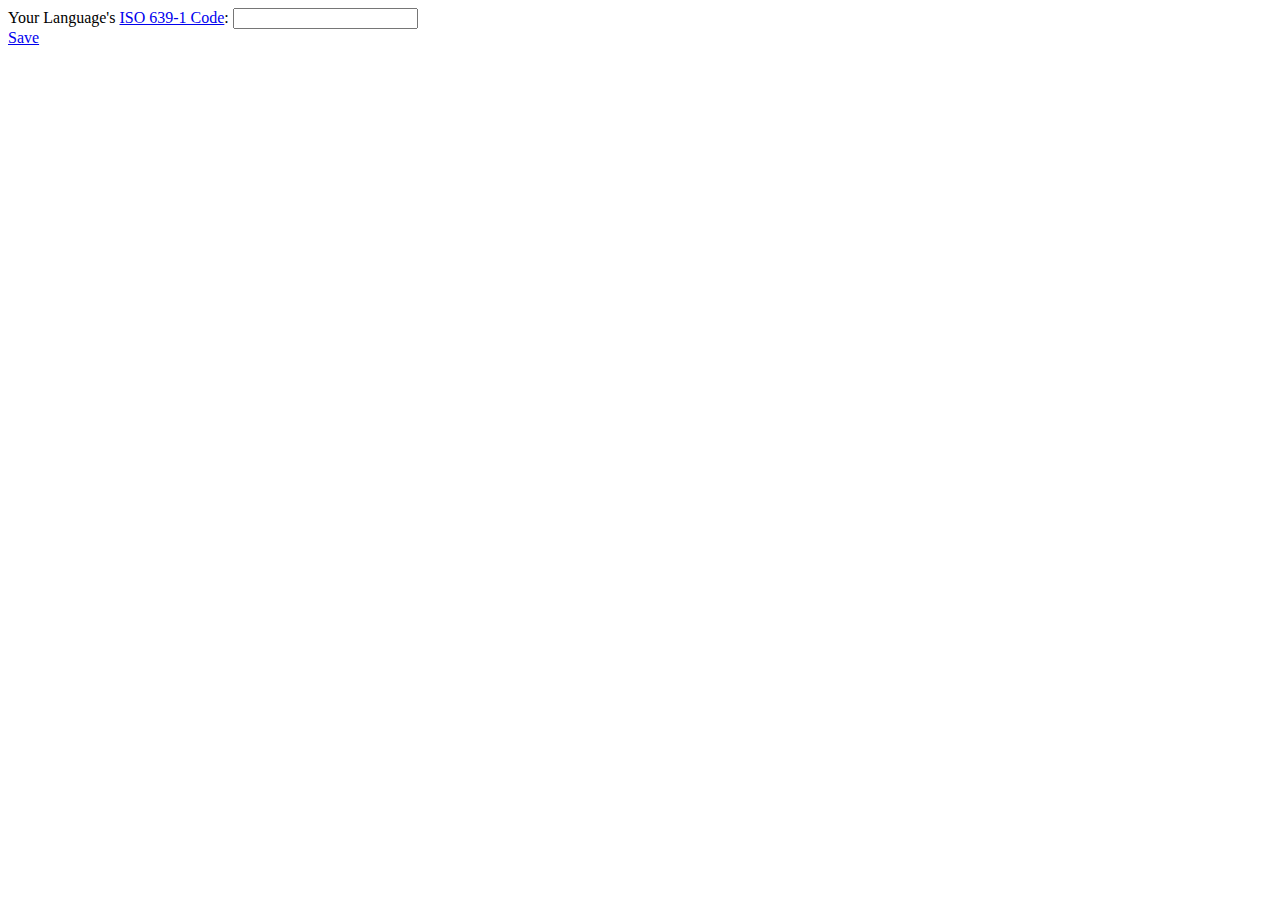
==== options.html @ 7c206000 "Added options page, with option to change language used" ====
<html>
    <head>
        <title>yenWikipedia Options</title>
        <script type="text/javascript" src="jquery-1.5.2.min.js"> </script>
        <script type="text/javascript" src="options.js"> </script>
    </head>

    Your Language's <a href="http://en.wikipedia.org/wiki/List_of_ISO_639-1_codes">ISO 639-1 Code</a>: <input id="lang" />
    <br />
    <a href="#" id="save">Save</a>
</html>
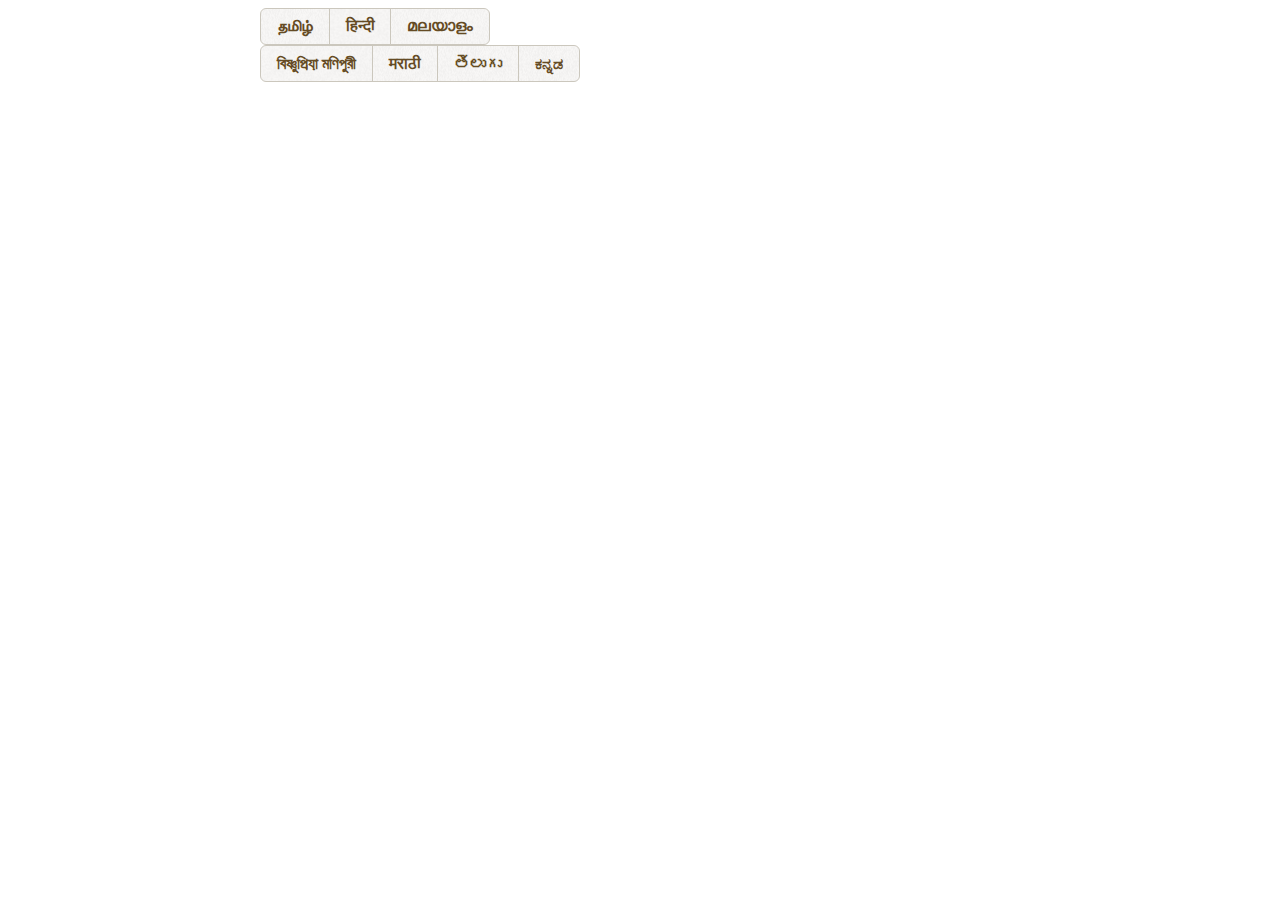
==== commit fa15d127: "Slightly better UX for options page. Needs to be better." ====
--- a/options.html
+++ b/options.html
@@ -1,11 +1,25 @@
 <html>
-    <head>
+    <head>        
+        <meta http-equiv="Content-Type" content="text/html; charset=UTF-8" />
         <title>yenWikipedia Options</title>
         <script type="text/javascript" src="jquery-1.5.2.min.js"> </script>
+        <script type="text/javascript" src="ui/js/jquery-ui-1.8.11.custom.min.js"> </script>
+        <link type="text/css" href="ui/css/pepper-grinder/jquery-ui-1.8.11.custom.css" rel="stylesheet" />	
+
+        <link type="text/css" href="options.css" rel="stylesheet" />
+        <script type="text/javascript" src="languages.js"> </script>
         <script type="text/javascript" src="options.js"> </script>
     </head>
+    <body>
+        <div id="container">
+            <form>
+                <div class='choiceSet' id="primaryIndicChoices">
+                </div>
+                <div class='choiceSet' id="secondaryIndicChoices">
+                </div>
+                
+            </form>
+        </div>
 
-    Your Language's <a href="http://en.wikipedia.org/wiki/List_of_ISO_639-1_codes">ISO 639-1 Code</a>: <input id="lang" />
-    <br />
-    <a href="#" id="save">Save</a>
+    </body>
 </html>
--- a/options.css
+++ b/options.css
@@ -0,0 +1,13 @@
+* {
+    font-size: 12pt;
+}
+#container {
+    margin-left: auto;
+    margin-right: auto;
+    width: 760px;
+}
+
+#choiceSet  label {
+    width: 100px;
+    font: inherit;
+}
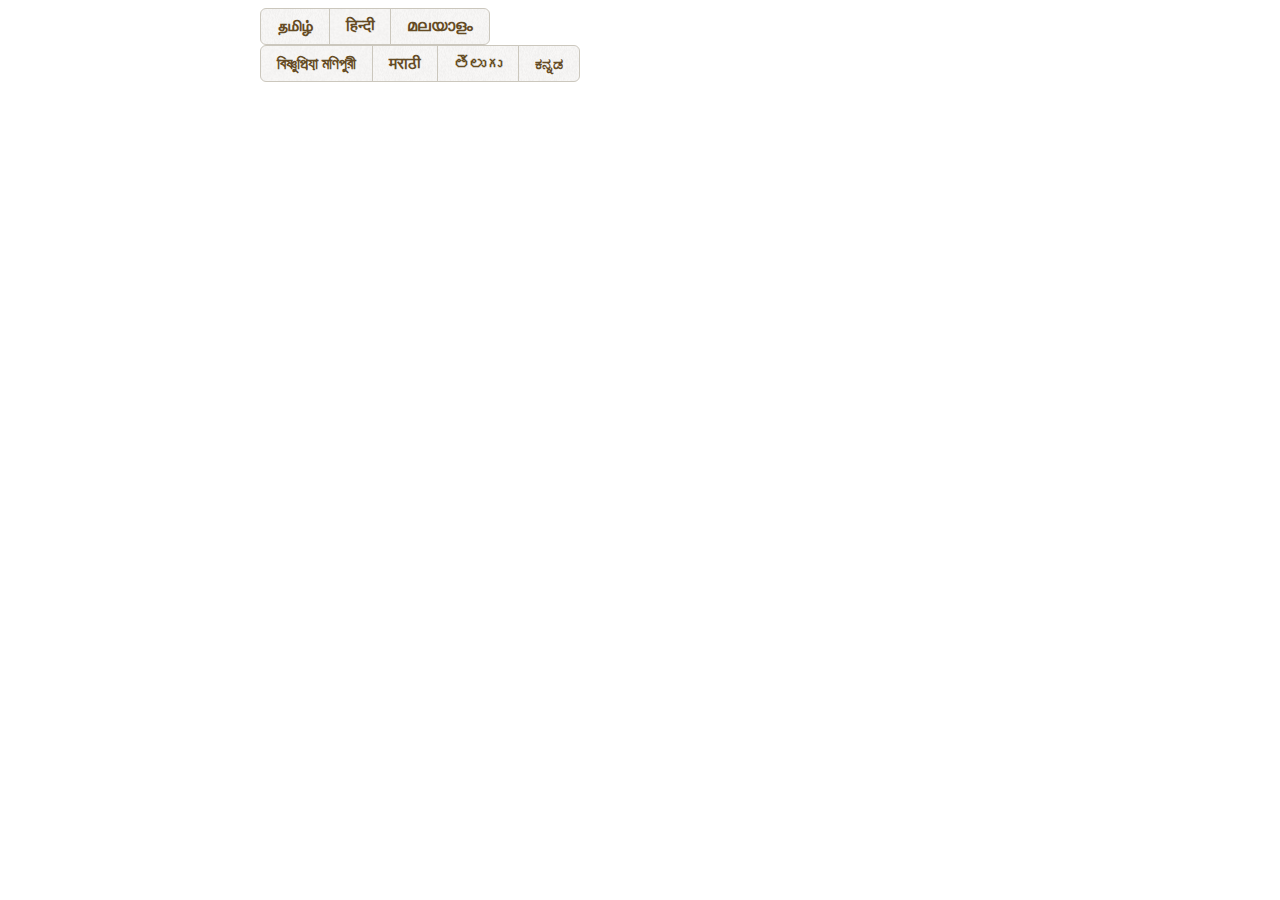
==== commit 8cb82f2a: "Added notification bar to options page to notify change" ====
--- a/options.html
+++ b/options.html
@@ -19,6 +19,8 @@
                 </div>
                 
             </form>
+            
+            <div id="notice" class="ui-state-highlight"></div>
         </div>
 
     </body>
--- a/options.css
+++ b/options.css
@@ -11,3 +11,12 @@
     width: 100px;
     font: inherit;
 }
+
+#notice {
+    display: none;
+    width:100%;
+    padding: 5px;
+    margin-top: 50px;
+}
+
+
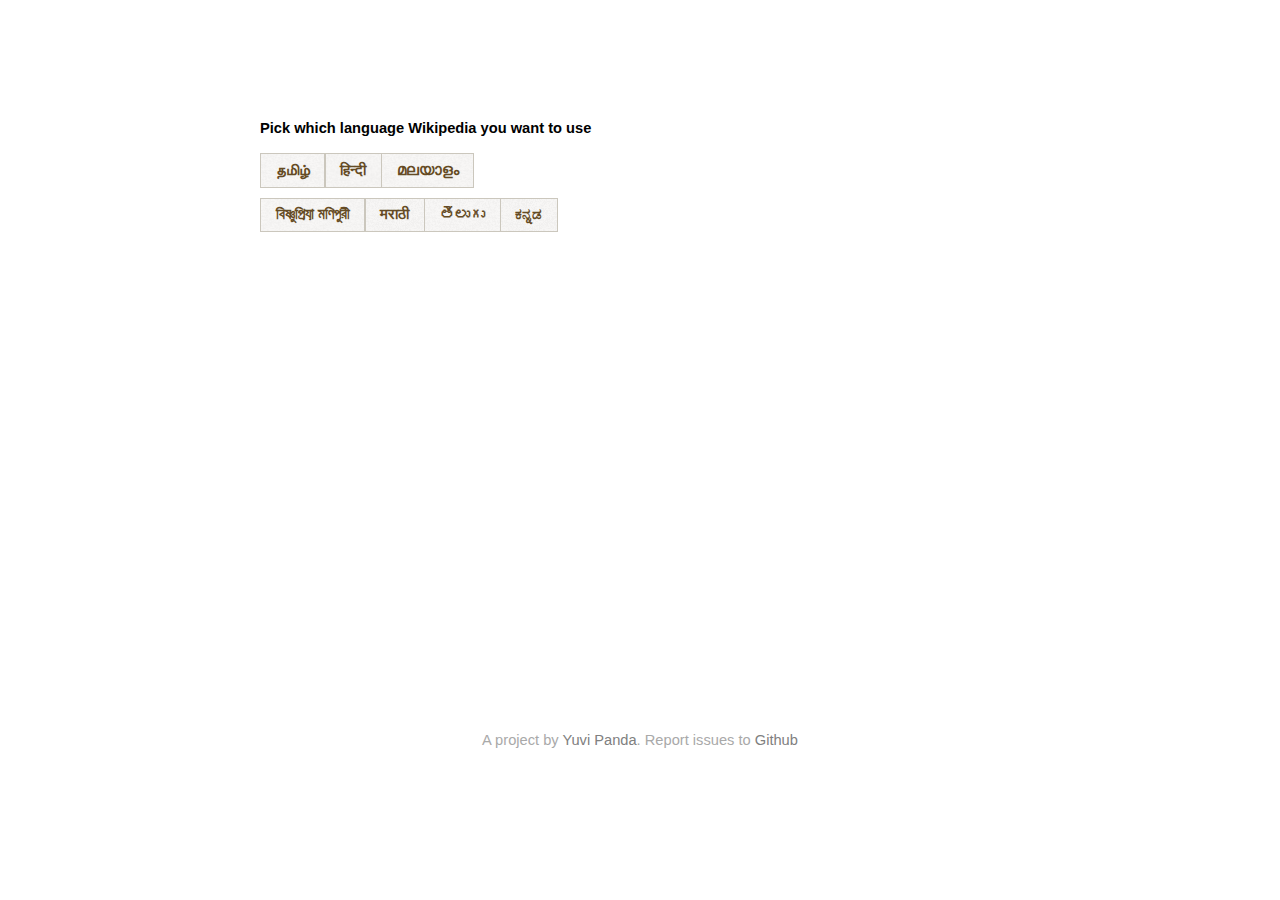
==== commit 2e35c0e9: "Prettied up options page" ====
--- a/options.html
+++ b/options.html
@@ -12,6 +12,7 @@
     </head>
     <body>
         <div id="container">
+            <h2>Pick which language Wikipedia you want to use</h2>
             <form>
                 <div class='choiceSet' id="primaryIndicChoices">
                 </div>
@@ -21,6 +22,9 @@
             </form>
             
             <div id="notice" class="ui-state-highlight"></div>
+            <div id="footer">
+                <p>A project by <a href="http://yuvi.in">Yuvi Panda</a>. Report issues to <a href="https://github.com/yuvipanda/yenWikipedia/issues">Github</a></p>
+            </div>
         </div>
 
     </body>
--- a/options.css
+++ b/options.css
@@ -1,10 +1,18 @@
 * {
-    font-size: 12pt;
+    font-size: 11pt;
+    font-family: "Helvetica", "Trebuchet MS", "Sans Serif";
 }
+
+a {
+    text-decoration: None;
+}
+
 #container {
     margin-left: auto;
     margin-right: auto;
     width: 760px;
+    padding-top: 100px;
+    display: None;
 }
 
 #choiceSet  label {
@@ -19,4 +27,23 @@
     margin-top: 50px;
 }
 
+#secondaryIndicChoices {
+    margin-top:5px;
+}
 
+label {
+    margin-top:5px;
+}
+
+#footer {
+    margin-top: 500px;
+    color: DarkGrey;
+    text-align: Center;
+}
+#footer p {
+    margin: 0px;
+}
+
+#footer a {
+    color: Grey;
+}
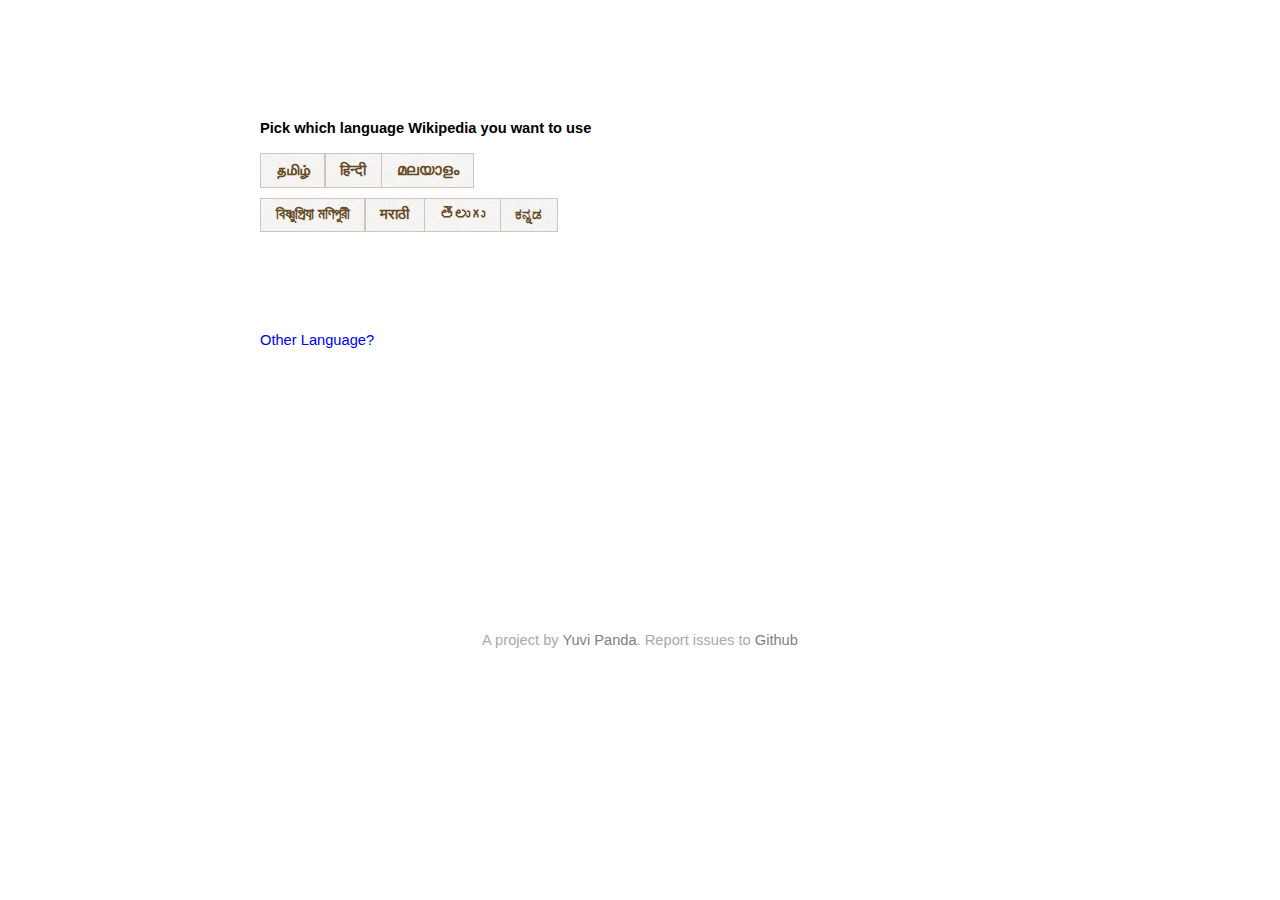
==== commit f5d2716e: "Added full set of jQuery UI elements" ====
--- a/options.html
+++ b/options.html
@@ -18,7 +18,12 @@
                 </div>
                 <div class='choiceSet' id="secondaryIndicChoices">
                 </div>
-                
+                <div id="otherChoices">
+                <span id="otherEntry">
+                    <span>Enter your <a href="http://en.wikipedia.org/wiki/List_of_ISO_639-1_codes">Language Code</a></span>: <input type="text" id="otherChoice" />
+                </span>
+                <a href="#" id="showOther">Other Language?</a>
+            </div>
             </form>
             
             <div id="notice" class="ui-state-highlight"></div>
--- a/options.css
+++ b/options.css
@@ -35,8 +35,21 @@
     margin-top:5px;
 }
 
+#otherChoices {
+    margin-top:100px;
+    height: 100px;
+}
+
+#otherChoices > a {
+    margin-right: 100px;
+}
+
+#otherEntry {
+    display: None;
+}
+
 #footer {
-    margin-top: 500px;
+    margin-top: 200px;
     color: DarkGrey;
     text-align: Center;
 }
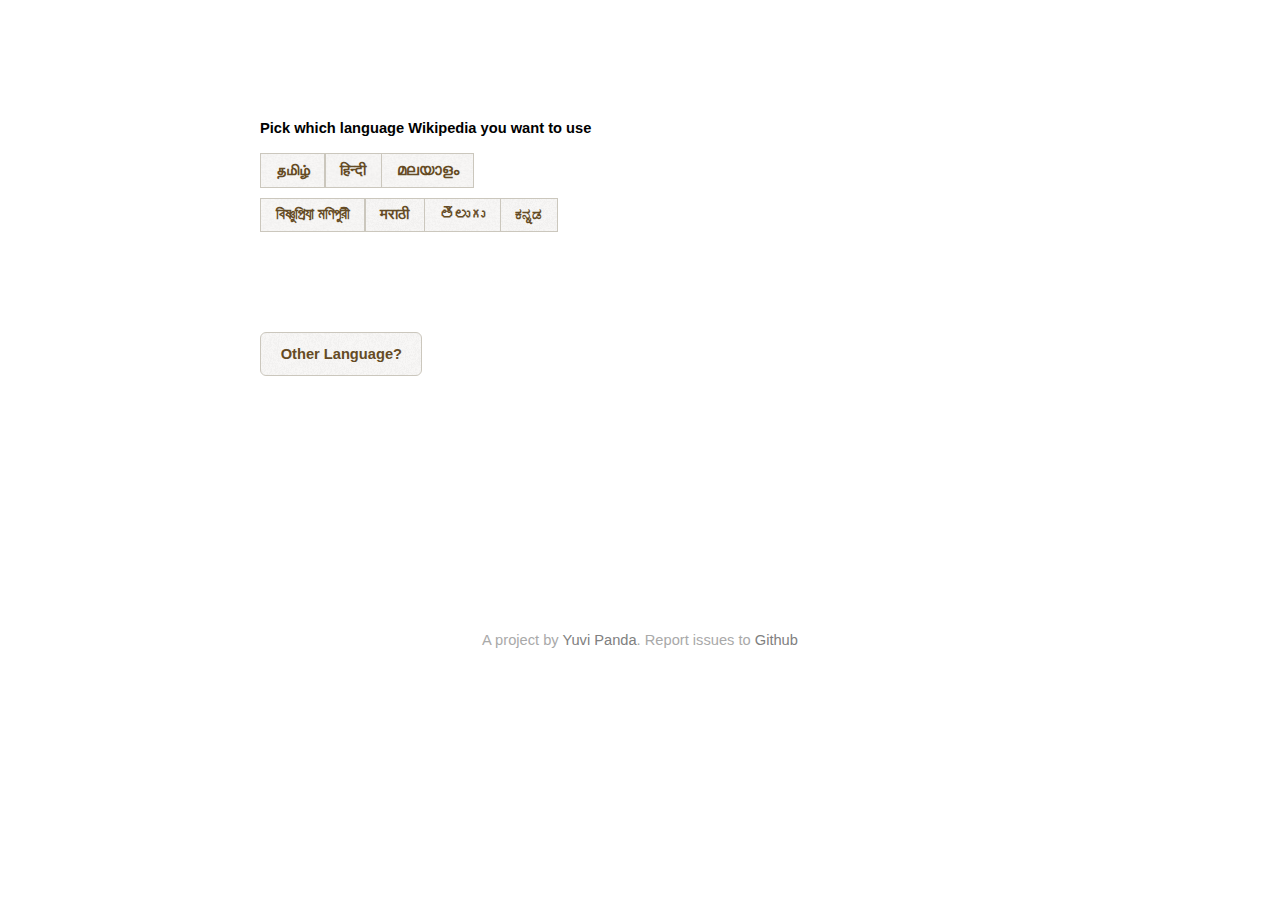
==== commit 8c482dca: "Works with other languages" ====
--- a/options.html
+++ b/options.html
@@ -19,10 +19,10 @@
                 <div class='choiceSet' id="secondaryIndicChoices">
                 </div>
                 <div id="otherChoices">
+                <a href="#" id="showOther">Other&nbsp;Language?</a>
                 <span id="otherEntry">
-                    <span>Enter your <a href="http://en.wikipedia.org/wiki/List_of_ISO_639-1_codes">Language Code</a></span>: <input type="text" id="otherChoice" />
+                    <span>Enter your <a href="http://en.wikipedia.org/wiki/List_of_ISO_639-1_codes">Language Code</a></span>: <input type="text" id="otherChoice" /> <a href="#" id="saveOther">Save</a>
                 </span>
-                <a href="#" id="showOther">Other Language?</a>
             </div>
             </form>
             
--- a/options.css
+++ b/options.css
@@ -40,8 +40,9 @@
     height: 100px;
 }
 
-#otherChoices > a {
-    margin-right: 100px;
+#showOther {
+    padding: 5px;
+    width: 150px;
 }
 
 #otherEntry {
